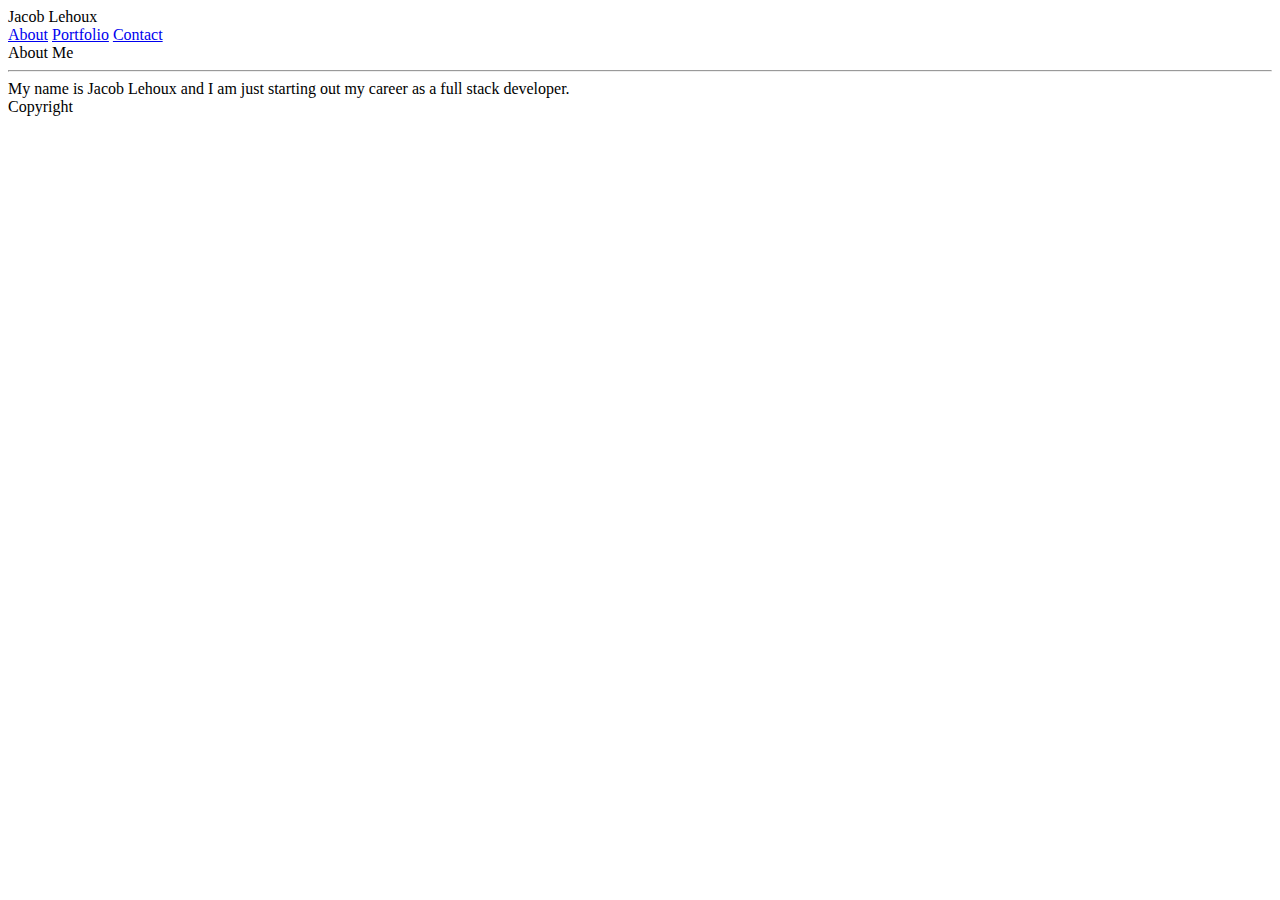
==== index.html @ 68174195 "first commit" ====
<!DOCTYPE html>
<!--[if lt IE 7]>      <html class="no-js lt-ie9 lt-ie8 lt-ie7"> <![endif]-->
<!--[if IE 7]>         <html class="no-js lt-ie9 lt-ie8"> <![endif]-->
<!--[if IE 8]>         <html class="no-js lt-ie9"> <![endif]-->
<!--[if gt IE 8]><!--> <html class="no-js"> <!--<![endif]-->
    <head>
        <meta charset="utf-8">
        <meta http-equiv="X-UA-Compatible" content="IE=edge">
        <title></title>
        <meta name="description" content="">
        <meta name="viewport" content="width=device-width, initial-scale=1">
        <link rel="stylesheet" href="">
    </head>
    <body>
        <div class="header">
            <div class="name">Jacob Lehoux</div>
                <div class="links">
                    <a href='index.html'>About</a>
                    <a href='portfolio.html'>Portfolio</a>
                    <a href='contact.html'>Contact</a>
                </div>
            </div>
        </div>

        <div class="container">
            <div class="content">
                <div class="title">
                    <header>About Me</header>
                    <hr>
                </div>
                <div id="text">
                    <span>My name is Jacob Lehoux and I am just starting out my career as a full stack developer.</span>
                </div>
            </div>
        </div> 
        
        <div class="footer">
            <footer>Copyright</footer>
        </div>
        <script src="" async defer></script>
    </body>
</html>
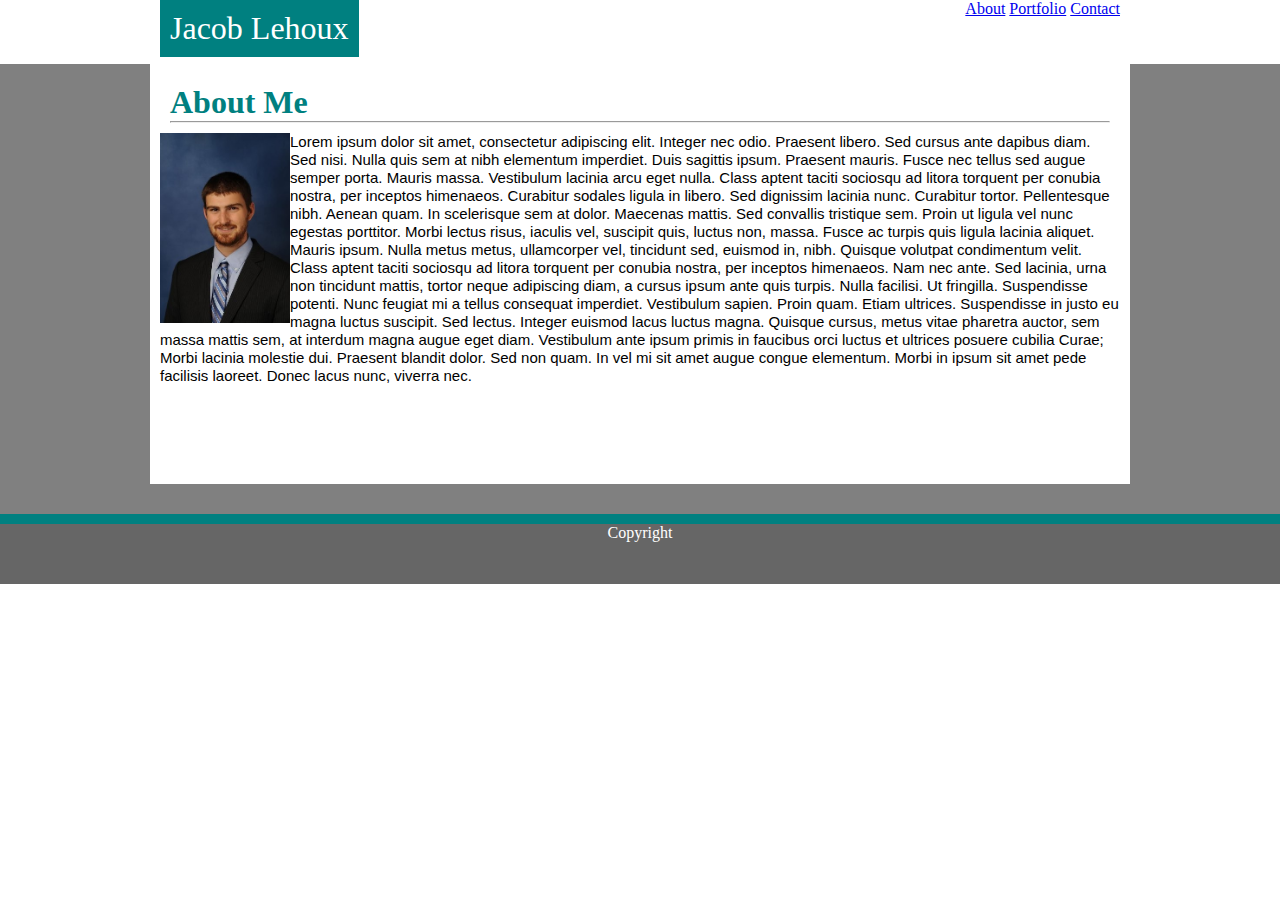
==== commit 49b41755: "actual content" ====
--- a/index.html
+++ b/index.html
@@ -9,15 +9,17 @@
         <title></title>
         <meta name="description" content="">
         <meta name="viewport" content="width=device-width, initial-scale=1">
-        <link rel="stylesheet" href="">
+        <link rel="stylesheet" href="./assets/css/style.css">
     </head>
     <body>
         <div class="header">
-            <div class="name">Jacob Lehoux</div>
-                <div class="links">
-                    <a href='index.html'>About</a>
-                    <a href='portfolio.html'>Portfolio</a>
-                    <a href='contact.html'>Contact</a>
+            <div class="namelink">
+                <div class="name">Jacob Lehoux</div>
+                    <div class="links">
+                        <a href='index.html'>About</a>
+                        <a href='portfolio.html'>Portfolio</a>
+                        <a href='contact.html'>Contact</a>
+                    </div>
                 </div>
             </div>
         </div>
@@ -25,11 +27,12 @@
         <div class="container">
             <div class="content">
                 <div class="title">
-                    <header>About Me</header>
+                    <header class="headtitle">About Me</header>
                     <hr>
                 </div>
                 <div id="text">
-                    <span>My name is Jacob Lehoux and I am just starting out my career as a full stack developer.</span>
+                    <img id="headshot" src="./assets/images/headshot.png">
+                    <span id="para">Lorem ipsum dolor sit amet, consectetur adipiscing elit. Integer nec odio. Praesent libero. Sed cursus ante dapibus diam. Sed nisi. Nulla quis sem at nibh elementum imperdiet. Duis sagittis ipsum. Praesent mauris. Fusce nec tellus sed augue semper porta. Mauris massa. Vestibulum lacinia arcu eget nulla. Class aptent taciti sociosqu ad litora torquent per conubia nostra, per inceptos himenaeos. Curabitur sodales ligula in libero. Sed dignissim lacinia nunc. Curabitur tortor. Pellentesque nibh. Aenean quam. In scelerisque sem at dolor. Maecenas mattis. Sed convallis tristique sem. Proin ut ligula vel nunc egestas porttitor. Morbi lectus risus, iaculis vel, suscipit quis, luctus non, massa. Fusce ac turpis quis ligula lacinia aliquet. Mauris ipsum. Nulla metus metus, ullamcorper vel, tincidunt sed, euismod in, nibh. Quisque volutpat condimentum velit. Class aptent taciti sociosqu ad litora torquent per conubia nostra, per inceptos himenaeos. Nam nec ante. Sed lacinia, urna non tincidunt mattis, tortor neque adipiscing diam, a cursus ipsum ante quis turpis. Nulla facilisi. Ut fringilla. Suspendisse potenti. Nunc feugiat mi a tellus consequat imperdiet. Vestibulum sapien. Proin quam. Etiam ultrices. Suspendisse in justo eu magna luctus suscipit. Sed lectus. Integer euismod lacus luctus magna. Quisque cursus, metus vitae pharetra auctor, sem massa mattis sem, at interdum magna augue eget diam. Vestibulum ante ipsum primis in faucibus orci luctus et ultrices posuere cubilia Curae; Morbi lacinia molestie dui. Praesent blandit dolor. Sed non quam. In vel mi sit amet augue congue elementum. Morbi in ipsum sit amet pede facilisis laoreet. Donec lacus nunc, viverra nec.</span>
                 </div>
             </div>
         </div> 
--- a/assets/css/style.css
+++ b/assets/css/style.css
@@ -0,0 +1,72 @@
+* {
+    margin:0;
+}
+
+.header {
+    height: 60px;
+    width:100%;
+    display:inline-block;
+}
+
+.namelink {
+    width:960px;
+    margin:auto;
+    bottom: 0;
+}
+
+.name {
+    float:left;
+    background-color: teal;
+    padding: 10px;
+    color:white;
+    font-style: bold;
+    font-size: 32px;
+}
+
+.links {
+    float:right
+}
+
+.container {
+    width: 100%;
+    background-color:grey;
+    height:450px;
+}
+
+.content{
+    padding: 10px;
+    width:960px;
+    background-color:white;
+    margin:auto;
+    height:400px;
+}
+
+.title {
+    margin: 10px;
+}
+
+.headtitle {
+    font-size: 32px;
+    color:teal;
+    font-weight: bold;
+}
+
+#headshot {
+    float:left;
+    height: 190px;
+    width: 130px;
+}
+
+#para {
+    font-family: 'Arial', 'Helvetica Neue', Helvetica, sans-serif;
+    font-size:15px;
+}
+
+.footer {
+    widows: 100%;
+    background-color: #666666;
+    border-top: 10px solid teal;
+    height: 60px;
+    color: white;
+    text-align: center;
+}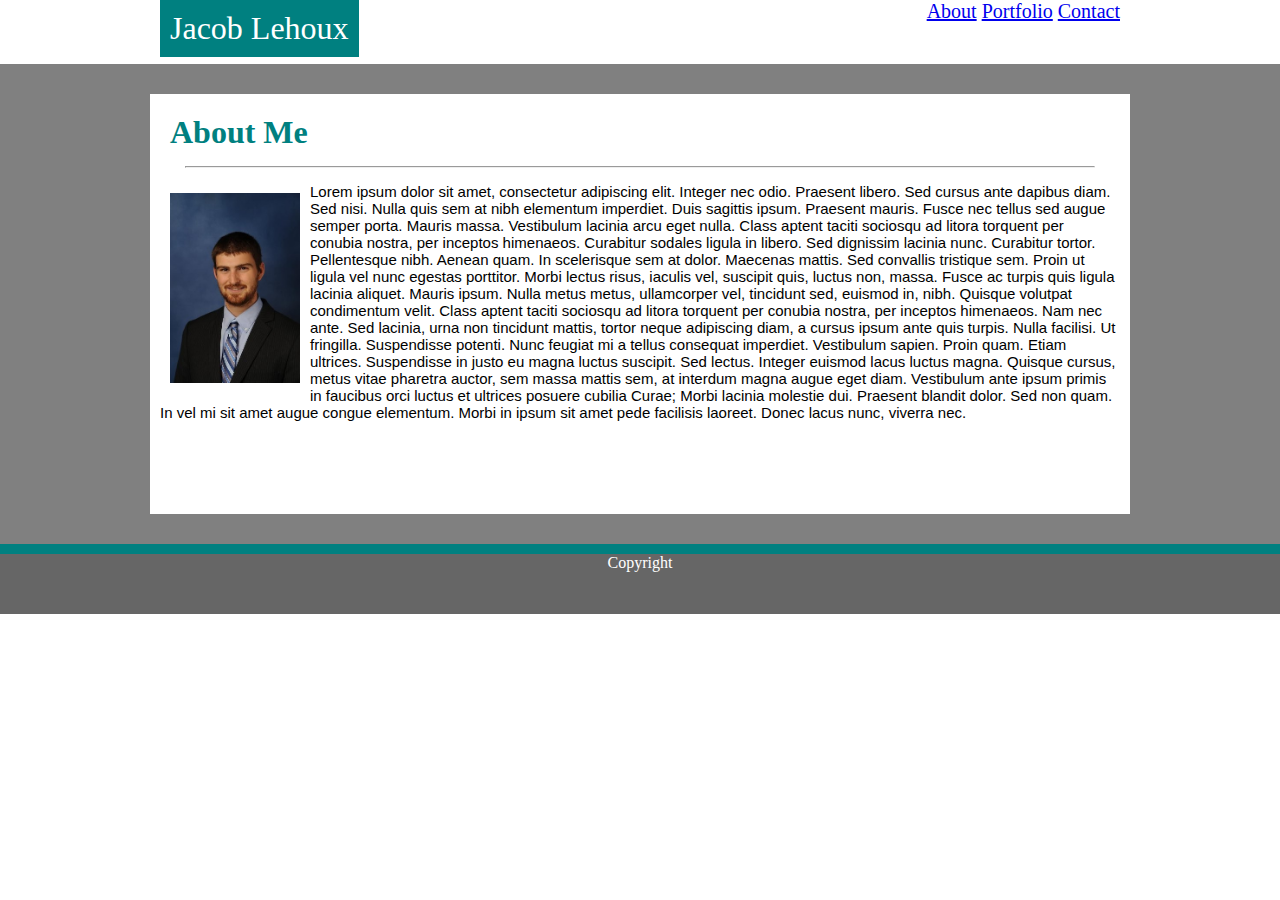
==== commit 33705e17: "updates" ====
--- a/index.html
+++ b/index.html
@@ -15,11 +15,10 @@
         <div class="header">
             <div class="namelink">
                 <div class="name">Jacob Lehoux</div>
-                    <div class="links">
-                        <a href='index.html'>About</a>
-                        <a href='portfolio.html'>Portfolio</a>
-                        <a href='contact.html'>Contact</a>
-                    </div>
+                <div class="links">
+                    <a href='index.html'>About</a>
+                    <a href='portfolio.html'>Portfolio</a>
+                    <a href='contact.html'>Contact</a>
                 </div>
             </div>
         </div>
@@ -32,7 +31,7 @@
                 </div>
                 <div id="text">
                     <img id="headshot" src="./assets/images/headshot.png">
-                    <span id="para">Lorem ipsum dolor sit amet, consectetur adipiscing elit. Integer nec odio. Praesent libero. Sed cursus ante dapibus diam. Sed nisi. Nulla quis sem at nibh elementum imperdiet. Duis sagittis ipsum. Praesent mauris. Fusce nec tellus sed augue semper porta. Mauris massa. Vestibulum lacinia arcu eget nulla. Class aptent taciti sociosqu ad litora torquent per conubia nostra, per inceptos himenaeos. Curabitur sodales ligula in libero. Sed dignissim lacinia nunc. Curabitur tortor. Pellentesque nibh. Aenean quam. In scelerisque sem at dolor. Maecenas mattis. Sed convallis tristique sem. Proin ut ligula vel nunc egestas porttitor. Morbi lectus risus, iaculis vel, suscipit quis, luctus non, massa. Fusce ac turpis quis ligula lacinia aliquet. Mauris ipsum. Nulla metus metus, ullamcorper vel, tincidunt sed, euismod in, nibh. Quisque volutpat condimentum velit. Class aptent taciti sociosqu ad litora torquent per conubia nostra, per inceptos himenaeos. Nam nec ante. Sed lacinia, urna non tincidunt mattis, tortor neque adipiscing diam, a cursus ipsum ante quis turpis. Nulla facilisi. Ut fringilla. Suspendisse potenti. Nunc feugiat mi a tellus consequat imperdiet. Vestibulum sapien. Proin quam. Etiam ultrices. Suspendisse in justo eu magna luctus suscipit. Sed lectus. Integer euismod lacus luctus magna. Quisque cursus, metus vitae pharetra auctor, sem massa mattis sem, at interdum magna augue eget diam. Vestibulum ante ipsum primis in faucibus orci luctus et ultrices posuere cubilia Curae; Morbi lacinia molestie dui. Praesent blandit dolor. Sed non quam. In vel mi sit amet augue congue elementum. Morbi in ipsum sit amet pede facilisis laoreet. Donec lacus nunc, viverra nec.</span>
+                    <p id="para">Lorem ipsum dolor sit amet, consectetur adipiscing elit. Integer nec odio. Praesent libero. Sed cursus ante dapibus diam. Sed nisi. Nulla quis sem at nibh elementum imperdiet. Duis sagittis ipsum. Praesent mauris. Fusce nec tellus sed augue semper porta. Mauris massa. Vestibulum lacinia arcu eget nulla. Class aptent taciti sociosqu ad litora torquent per conubia nostra, per inceptos himenaeos. Curabitur sodales ligula in libero. Sed dignissim lacinia nunc. Curabitur tortor. Pellentesque nibh. Aenean quam. In scelerisque sem at dolor. Maecenas mattis. Sed convallis tristique sem. Proin ut ligula vel nunc egestas porttitor. Morbi lectus risus, iaculis vel, suscipit quis, luctus non, massa. Fusce ac turpis quis ligula lacinia aliquet. Mauris ipsum. Nulla metus metus, ullamcorper vel, tincidunt sed, euismod in, nibh. Quisque volutpat condimentum velit. Class aptent taciti sociosqu ad litora torquent per conubia nostra, per inceptos himenaeos. Nam nec ante. Sed lacinia, urna non tincidunt mattis, tortor neque adipiscing diam, a cursus ipsum ante quis turpis. Nulla facilisi. Ut fringilla. Suspendisse potenti. Nunc feugiat mi a tellus consequat imperdiet. Vestibulum sapien. Proin quam. Etiam ultrices. Suspendisse in justo eu magna luctus suscipit. Sed lectus. Integer euismod lacus luctus magna. Quisque cursus, metus vitae pharetra auctor, sem massa mattis sem, at interdum magna augue eget diam. Vestibulum ante ipsum primis in faucibus orci luctus et ultrices posuere cubilia Curae; Morbi lacinia molestie dui. Praesent blandit dolor. Sed non quam. In vel mi sit amet augue congue elementum. Morbi in ipsum sit amet pede facilisis laoreet. Donec lacus nunc, viverra nec.</p>
                 </div>
             </div>
         </div> 
--- a/assets/css/style.css
+++ b/assets/css/style.css
@@ -11,7 +11,6 @@
 .namelink {
     width:960px;
     margin:auto;
-    bottom: 0;
 }
 
 .name {
@@ -24,13 +23,15 @@
 }
 
 .links {
-    float:right
+    float:right;
+    font-size: 20px;
 }
 
 .container {
     width: 100%;
     background-color:grey;
     height:450px;
+    padding-top:30px;
 }
 
 .content{
@@ -51,10 +52,15 @@
     font-weight: bold;
 }
 
+hr {
+    margin: 15px;
+}
+
 #headshot {
-    float:left;
+    float: left;
     height: 190px;
     width: 130px;
+    margin: 10px;
 }
 
 #para {
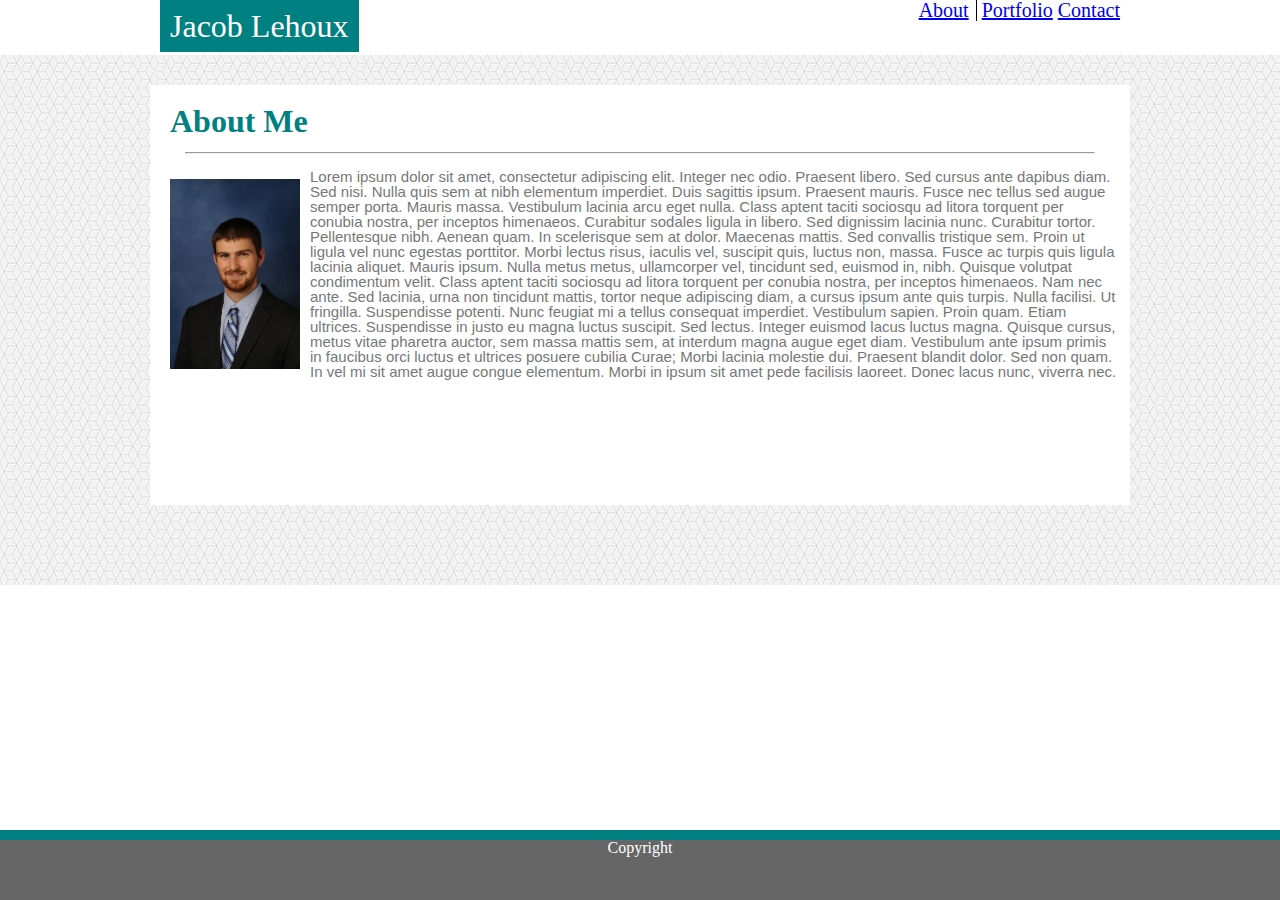
==== commit 83321efd: "portfolio update" ====
--- a/index.html
+++ b/index.html
@@ -9,6 +9,7 @@
         <title></title>
         <meta name="description" content="">
         <meta name="viewport" content="width=device-width, initial-scale=1">
+        <link rel="stylesheet" href="./assets/css/reset.css">
         <link rel="stylesheet" href="./assets/css/style.css">
     </head>
     <body>
--- a/assets/css/style.css
+++ b/assets/css/style.css
@@ -3,7 +3,6 @@
 }
 
 .header {
-    height: 60px;
     width:100%;
     display:inline-block;
 }
@@ -27,10 +26,16 @@
     font-size: 20px;
 }
 
+.links a:first-child {
+    border-right: 1px solid #000;
+    padding-right: 7px;
+}
+
+
 .container {
     width: 100%;
-    background-color:grey;
-    height:450px;
+    background-image: url('../../assets/images/qbkls.png');
+    height:500px;
     padding-top:30px;
 }
 
@@ -63,16 +68,55 @@
     margin: 10px;
 }
 
-#para {
+p {
     font-family: 'Arial', 'Helvetica Neue', Helvetica, sans-serif;
     font-size:15px;
+    color: #777777;
+}
+
+#porttext {
+    text-align:center;
+}
+
+.portlink {
+    width:150px;
+    height:150px;
+}
+
+.image {
+    margin: 10px;
+    width: 150px;
+    height: 150px;
+    float: left;
+    background-image: url(../../assets/images/placeholder1.jpg);
+    background-size: cover;
+    position: relative;
+}
+
+.textover {
+    background-color: teal;
+    color:white;
+    text-align:center;
+    position: absolute;
+    width:100%;
+    bottom:5%;
+    padding:5px 0px 5px 0px;
+    opacity: .75;
+}
+
+
+#firstname, #email, #message {
+    width: 100%;
+    margin: 5px 5px 5px 5px;
 }
 
 .footer {
-    widows: 100%;
+    width: 100%;
     background-color: #666666;
     border-top: 10px solid teal;
     height: 60px;
     color: white;
     text-align: center;
+    position:absolute;
+    bottom: 0;
 }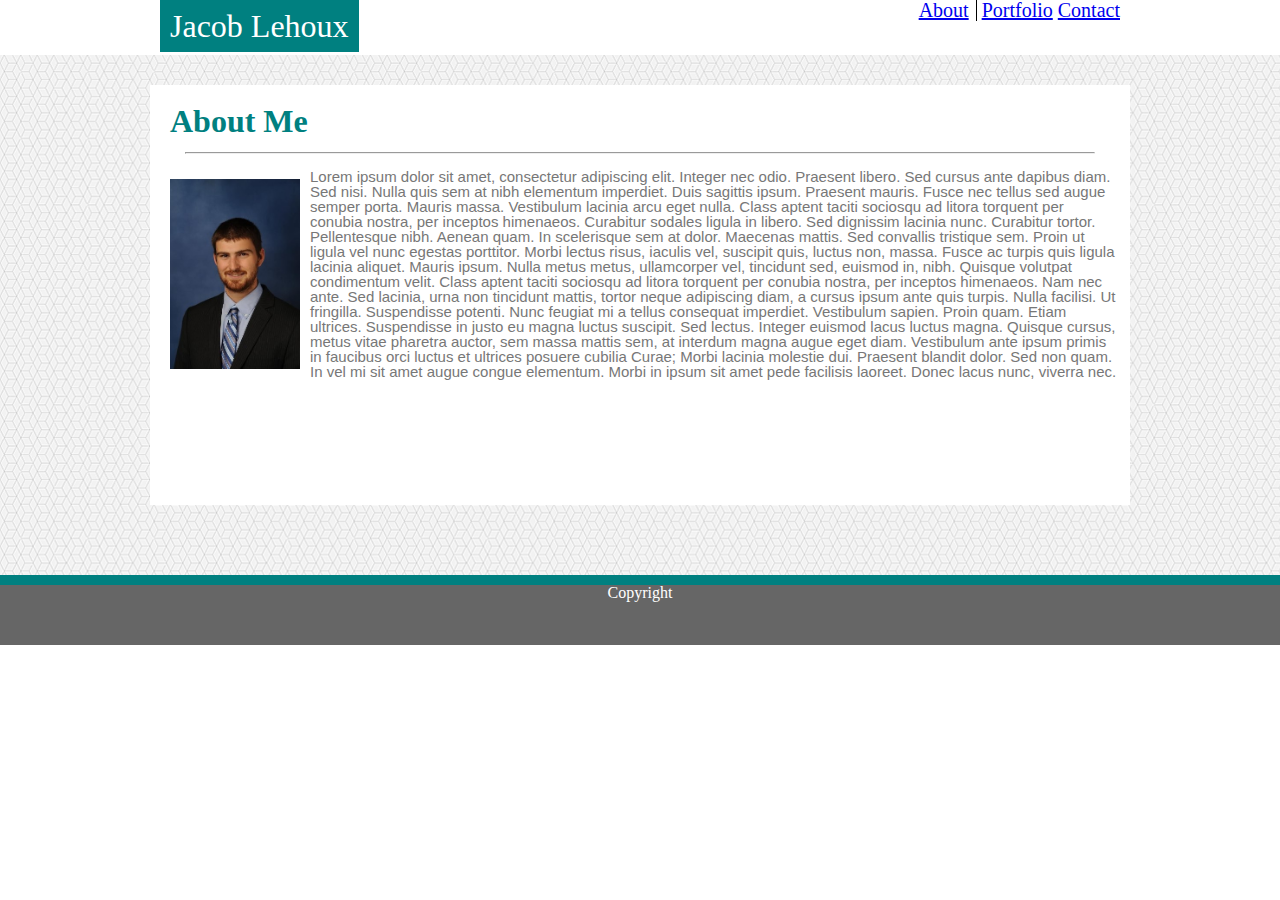
==== commit 610ab8b5: "added all class" ====
--- a/index.html
+++ b/index.html
@@ -13,6 +13,7 @@
         <link rel="stylesheet" href="./assets/css/style.css">
     </head>
     <body>
+        <div class="all">
         <div class="header">
             <div class="namelink">
                 <div class="name">Jacob Lehoux</div>
@@ -40,6 +41,7 @@
         <div class="footer">
             <footer>Copyright</footer>
         </div>
+        </div>
         <script src="" async defer></script>
     </body>
 </html>--- a/assets/css/style.css
+++ b/assets/css/style.css
@@ -1,5 +1,12 @@
-* {
+body {
+    height: 100%;
     margin:0;
+    padding:0;
+}
+
+.all {
+    min-height: 100%;
+    position: relative;
 }
 
 .header {
@@ -37,6 +44,7 @@
     background-image: url('../../assets/images/qbkls.png');
     height:500px;
     padding-top:30px;
+    padding-bottom: 60px;
 }
 
 .content{
@@ -88,7 +96,7 @@
     width: 150px;
     height: 150px;
     float: left;
-    background-image: url(../../assets/images/placeholder1.jpg);
+    background-image: url('../../assets/images/placeholder1.jpg');
     background-size: cover;
     position: relative;
 }
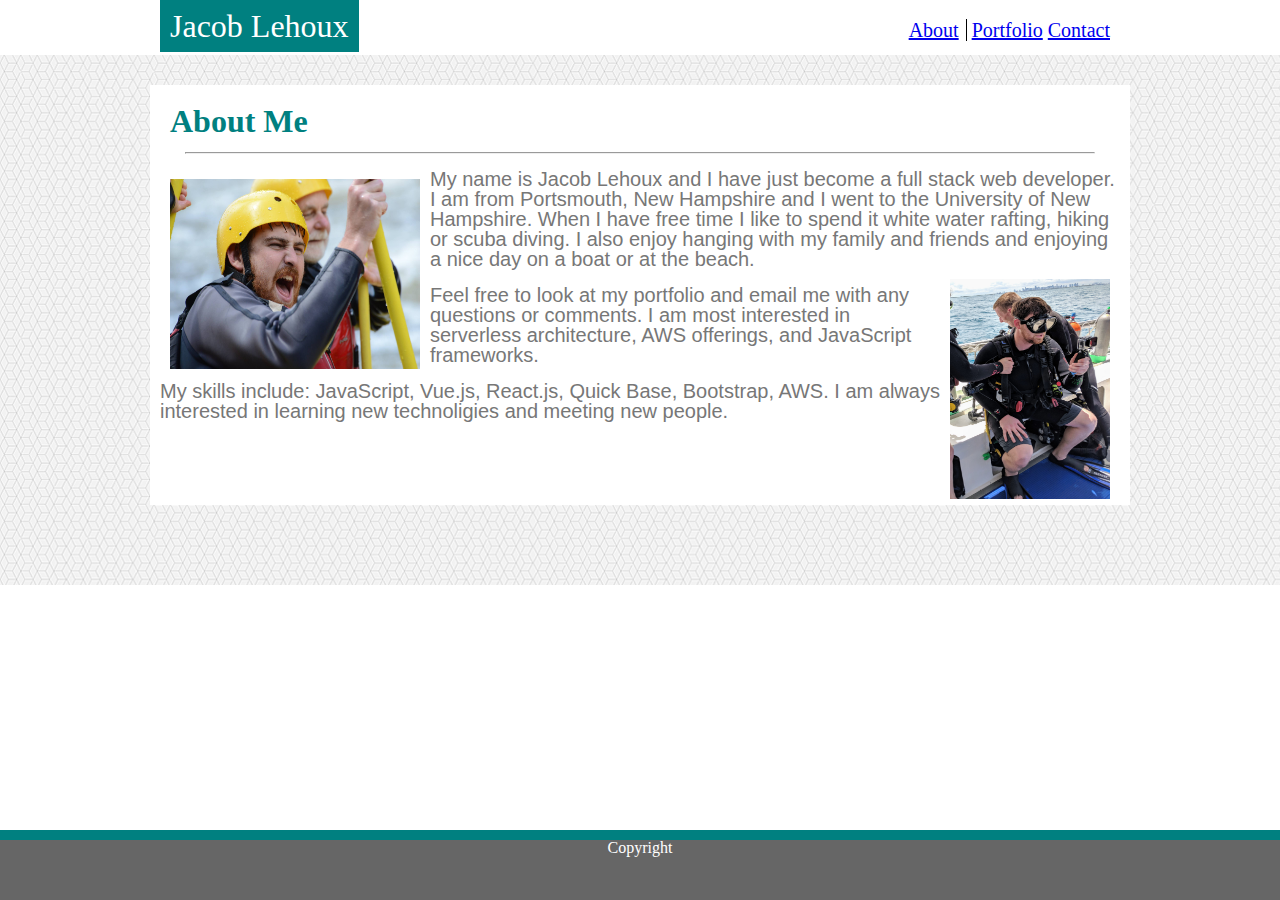
==== commit 11c1cd24: "new pictures" ====
--- a/index.html
+++ b/index.html
@@ -32,8 +32,13 @@
                     <hr>
                 </div>
                 <div id="text">
-                    <img id="headshot" src="./assets/images/headshot.png">
-                    <p id="para">Lorem ipsum dolor sit amet, consectetur adipiscing elit. Integer nec odio. Praesent libero. Sed cursus ante dapibus diam. Sed nisi. Nulla quis sem at nibh elementum imperdiet. Duis sagittis ipsum. Praesent mauris. Fusce nec tellus sed augue semper porta. Mauris massa. Vestibulum lacinia arcu eget nulla. Class aptent taciti sociosqu ad litora torquent per conubia nostra, per inceptos himenaeos. Curabitur sodales ligula in libero. Sed dignissim lacinia nunc. Curabitur tortor. Pellentesque nibh. Aenean quam. In scelerisque sem at dolor. Maecenas mattis. Sed convallis tristique sem. Proin ut ligula vel nunc egestas porttitor. Morbi lectus risus, iaculis vel, suscipit quis, luctus non, massa. Fusce ac turpis quis ligula lacinia aliquet. Mauris ipsum. Nulla metus metus, ullamcorper vel, tincidunt sed, euismod in, nibh. Quisque volutpat condimentum velit. Class aptent taciti sociosqu ad litora torquent per conubia nostra, per inceptos himenaeos. Nam nec ante. Sed lacinia, urna non tincidunt mattis, tortor neque adipiscing diam, a cursus ipsum ante quis turpis. Nulla facilisi. Ut fringilla. Suspendisse potenti. Nunc feugiat mi a tellus consequat imperdiet. Vestibulum sapien. Proin quam. Etiam ultrices. Suspendisse in justo eu magna luctus suscipit. Sed lectus. Integer euismod lacus luctus magna. Quisque cursus, metus vitae pharetra auctor, sem massa mattis sem, at interdum magna augue eget diam. Vestibulum ante ipsum primis in faucibus orci luctus et ultrices posuere cubilia Curae; Morbi lacinia molestie dui. Praesent blandit dolor. Sed non quam. In vel mi sit amet augue congue elementum. Morbi in ipsum sit amet pede facilisis laoreet. Donec lacus nunc, viverra nec.</p>
+                    <img id="headshot" src="./assets/images/rafting.jpg">
+                    <p class="para"> My name is Jacob Lehoux and I have just become a full stack web developer.  I am from Portsmouth, New Hampshire and I went to the University of New Hampshire.  When I have free time I like to spend it white water rafting, hiking or scuba diving.  I also enjoy hanging with my family and friends and enjoying a nice day on a boat or at the beach.</p>
+                    <img id="diving" src="./assets/images/diving.jpg">
+                    <br>
+                    <p class="para">Feel free to look at my portfolio and email me with any questions or comments. I am most interested in serverless architecture, AWS offerings, and JavaScript frameworks.</p>
+                    <br>
+                    <p class="para">My skills include: JavaScript, Vue.js, React.js, Quick Base, Bootstrap, AWS.  I am always interested in learning new technoligies and meeting new people.</p>
                 </div>
             </div>
         </div> 
--- a/assets/css/style.css
+++ b/assets/css/style.css
@@ -1,4 +1,4 @@
-body {
+html, body {
     height: 100%;
     margin:0;
     padding:0;
@@ -6,6 +6,7 @@
 
 .all {
     min-height: 100%;
+    height: 100%;
     position: relative;
 }
 
@@ -17,6 +18,7 @@
 .namelink {
     width:960px;
     margin:auto;
+    position: relative;
 }
 
 .name {
@@ -29,7 +31,10 @@
 }
 
 .links {
-    float:right;
+    position: absolute;
+    margin-right: 10px;
+    margin-top: 20px;
+    right:0;
     font-size: 20px;
 }
 
@@ -44,7 +49,7 @@
     background-image: url('../../assets/images/qbkls.png');
     height:500px;
     padding-top:30px;
-    padding-bottom: 60px;
+    /* padding-bottom: 60px; */
 }
 
 .content{
@@ -72,13 +77,21 @@
 #headshot {
     float: left;
     height: 190px;
-    width: 130px;
+    width: 250px;
     margin: 10px;
+}
+
+#diving {
+    float: right;
+    height: 220px;
+    width: 160px;
+    margin: 10px;
+    bottom:0;
 }
 
 p {
     font-family: 'Arial', 'Helvetica Neue', Helvetica, sans-serif;
-    font-size:15px;
+    font-size:20px;
     color: #777777;
 }
 
@@ -119,12 +132,12 @@
 }
 
 .footer {
+    position:absolute;
+    bottom: 0;
     width: 100%;
     background-color: #666666;
     border-top: 10px solid teal;
     height: 60px;
     color: white;
     text-align: center;
-    position:absolute;
-    bottom: 0;
 }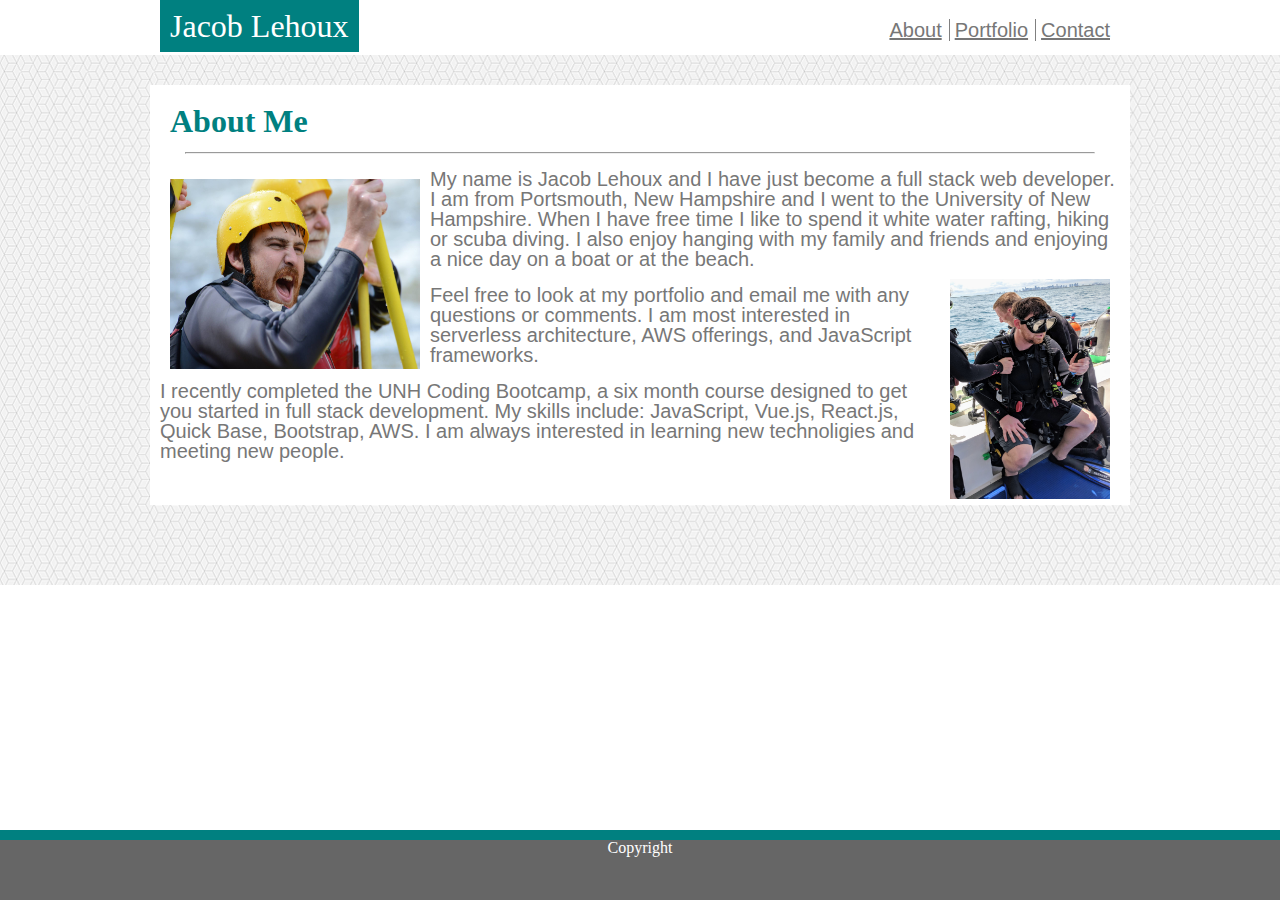
==== commit 129a0a66: "final change" ====
--- a/index.html
+++ b/index.html
@@ -38,7 +38,7 @@
                     <br>
                     <p class="para">Feel free to look at my portfolio and email me with any questions or comments. I am most interested in serverless architecture, AWS offerings, and JavaScript frameworks.</p>
                     <br>
-                    <p class="para">My skills include: JavaScript, Vue.js, React.js, Quick Base, Bootstrap, AWS.  I am always interested in learning new technoligies and meeting new people.</p>
+                    <p class="para">I recently completed the UNH Coding Bootcamp, a six month course designed to get you started in full stack development. My skills include: JavaScript, Vue.js, React.js, Quick Base, Bootstrap, AWS.  I am always interested in learning new technoligies and meeting new people.</p>
                 </div>
             </div>
         </div> 
--- a/assets/css/style.css
+++ b/assets/css/style.css
@@ -38,9 +38,18 @@
     font-size: 20px;
 }
 
-.links a:first-child {
-    border-right: 1px solid #000;
+.links a:first-child, .links a:nth-child(2)  {
+    border-right: 1px solid grey;
     padding-right: 7px;
+}
+
+.links a {
+    font-family: 'Arial', 'Helvetica Neue', Helvetica, sans-serif;
+    color: #777777;
+}
+
+.links a:hover {
+    color: teal;
 }
 
 
@@ -86,7 +95,7 @@
     height: 220px;
     width: 160px;
     margin: 10px;
-    bottom:0;
+    overflow:auto;
 }
 
 p {
@@ -97,6 +106,7 @@
 
 #porttext {
     text-align:center;
+    margin-bottom: 2%;
 }
 
 .portlink {
@@ -109,9 +119,29 @@
     width: 150px;
     height: 150px;
     float: left;
-    background-image: url('../../assets/images/placeholder1.jpg');
+    left:5%;
     background-size: cover;
     position: relative;
+}
+
+#hangman {
+    background-image: url('../../assets/images/placeholder1.jpg');
+}
+
+#rpg {
+    background-image: url('../../assets/images/placeholder2.jpg');
+}
+
+#trvia {
+    background-image: url('../../assets/images/placeholder3.jpg');
+}
+
+#rutgers {
+    background-image: url('../../assets/images/placeholder4.jpg');
+}
+
+#rps {
+    background-image: url('../../assets/images/placeholder5.jpg');
 }
 
 .textover {
@@ -125,10 +155,43 @@
     opacity: .75;
 }
 
+form {
+    font-family:'Arial', 'Helvetica Neue', Helvetica, sans-serif;
+    font-size:16px;
+    color: #777777;
+    margin: 12px 50px 12px 50px;;
+}
+
+input, label {
+    display: block;
+}
 
 #firstname, #email, #message {
-    width: 100%;
-    margin: 5px 5px 5px 5px;
+    width:100%;
+}
+
+#submit {
+    background-color: teal; 
+    border: none;
+    color: white;
+    padding: 16px 32px;
+    text-align: center;
+    text-decoration: none;
+    display: inline-block;
+    font-size: 16px;
+    margin-top: 2px;
+    -webkit-transition-duration: 0.4s; /* Safari */
+    transition-duration: 0.4s;
+    cursor: pointer;
+}
+
+#submit:hover {
+    color:teal;
+    background-color: lightgrey;
+}
+
+label {
+    margin-bottom: 4px;
 }
 
 .footer {
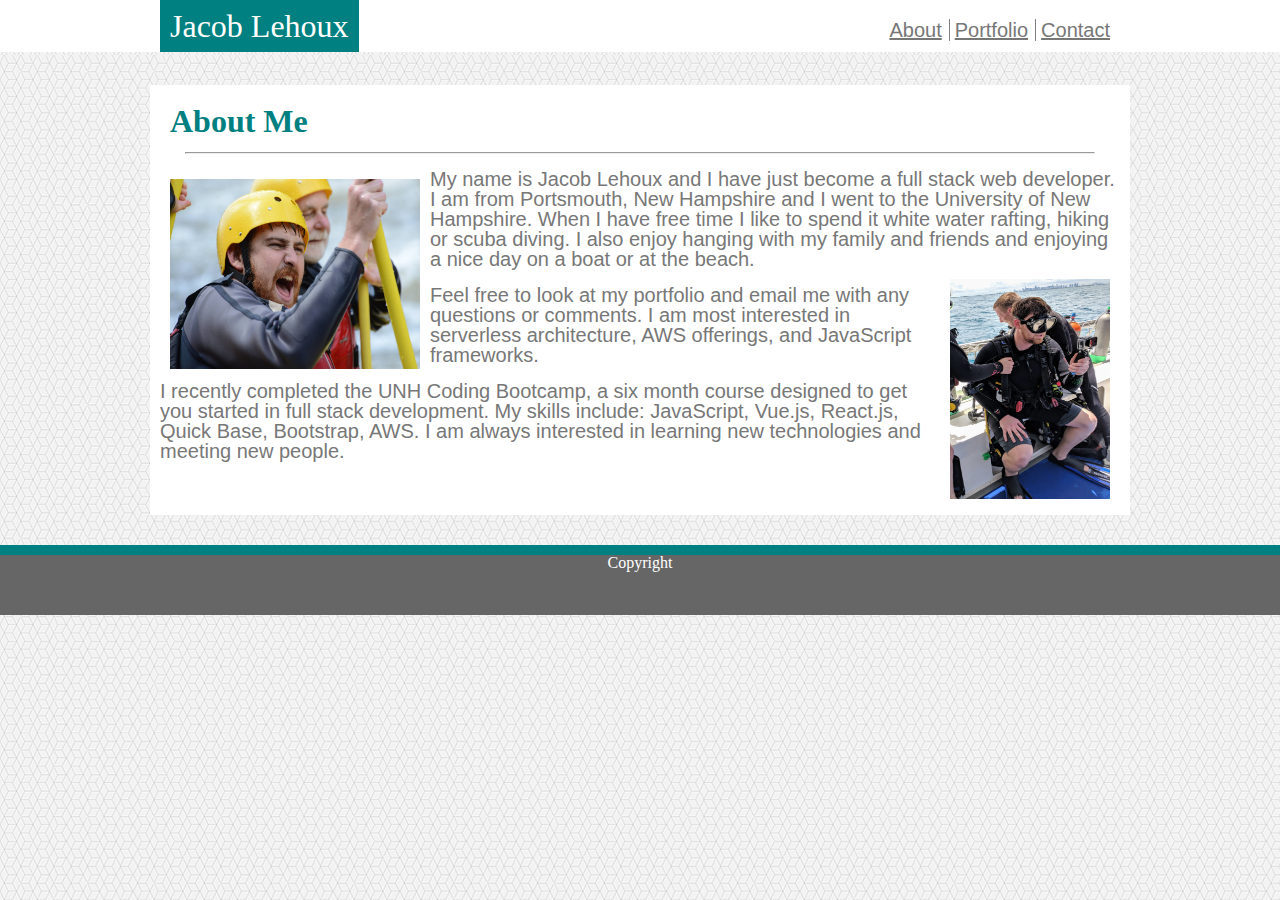
==== commit ba0f9e9c: "final" ====
--- a/index.html
+++ b/index.html
@@ -38,7 +38,7 @@
                     <br>
                     <p class="para">Feel free to look at my portfolio and email me with any questions or comments. I am most interested in serverless architecture, AWS offerings, and JavaScript frameworks.</p>
                     <br>
-                    <p class="para">I recently completed the UNH Coding Bootcamp, a six month course designed to get you started in full stack development. My skills include: JavaScript, Vue.js, React.js, Quick Base, Bootstrap, AWS.  I am always interested in learning new technoligies and meeting new people.</p>
+                    <p class="para">I recently completed the UNH Coding Bootcamp, a six month course designed to get you started in full stack development. My skills include: JavaScript, Vue.js, React.js, Quick Base, Bootstrap, AWS.  I am always interested in learning new technologies and meeting new people.</p>
                 </div>
             </div>
         </div> 
--- a/assets/css/style.css
+++ b/assets/css/style.css
@@ -2,17 +2,20 @@
     height: 100%;
     margin:0;
     padding:0;
+    background-image: url('../../assets/images/qbkls.png');
 }
 
 .all {
     min-height: 100%;
     height: 100%;
     position: relative;
+    min-width: 100%;
 }
 
 .header {
     width:100%;
     display:inline-block;
+    background-color: white;
 }
 
 .namelink {
@@ -56,17 +59,17 @@
 .container {
     width: 100%;
     background-image: url('../../assets/images/qbkls.png');
-    height:500px;
+    height:450px;
     padding-top:30px;
-    /* padding-bottom: 60px; */
+    padding-bottom: 80px;
 }
 
 .content{
-    padding: 10px;
+    padding: 10px 10px 10px 10px;
     width:960px;
     background-color:white;
     margin:auto;
-    height:400px;
+    height:410px;
 }
 
 .title {
@@ -195,12 +198,14 @@
 }
 
 .footer {
-    position:absolute;
-    bottom: 0;
+    position: relative;
+    clear: both;
     width: 100%;
     background-color: #666666;
     border-top: 10px solid teal;
     height: 60px;
     color: white;
     text-align: center;
-}+    margin-top: -70px;
+}
+
